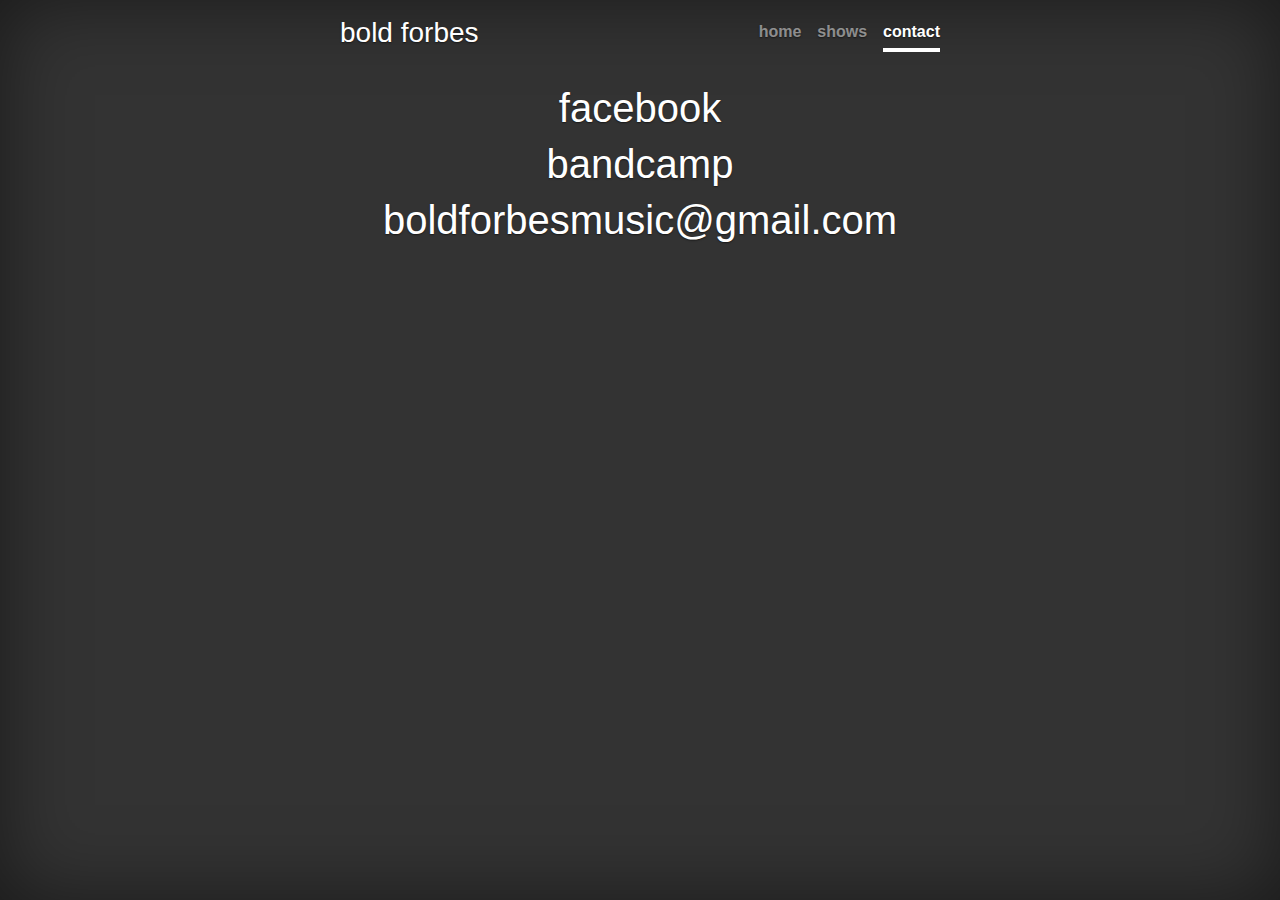
==== contact.html @ 920db425 "more changes" ====
<!doctype html>
<html lang="en">
  <head>
    <meta charset="utf-8">
    <meta name="viewport" content="width=device-width, initial-scale=1, shrink-to-fit=no">
    <meta name="description" content="">
    <meta name="author" content="">

    <title>Cover Template for Bootstrap</title>

    <!-- Bootstrap core CSS -->
    <link href="dist/css/bootstrap.min.css" rel="stylesheet">

    <!-- Custom styles for this template -->
    <link href="cover.css" rel="stylesheet">
  </head>

  <body class="text-center">

    <div class="cover-container d-flex h-100 p-3 mx-auto flex-column">
      <header class="masthead">
        <div class="inner">
          <h3 class="masthead-brand">bold forbes</h3>
          <nav class="nav nav-masthead justify-content-center">
            <a class="nav-link" href="index.html">home</a>
            <a class="nav-link" href="shows.html">shows</a>
            <a class="nav-link active" href="contact.html">contact</a>
          </nav>
        </div>
      </header>

      <main role="main" class="inner cover">
          <h1> <a class="cover-heading" href="https://www.facebook.com/BoldForbes/"> facebook </a> </h1>
          <h1> <a class="cover-heading" href="https://www.bandcamp.com/BoldForbes/"> bandcamp </a> </h1>
          <h1> <a class="cover-heading"> boldforbesmusic@gmail.com </a> </h1>
      </main>

      <footer class="mastfoot mt-auto">
        <iframe style="border: 0; width: 600px; height: 120px;" src="https://bandcamp.com/EmbeddedPlayer/album=522280016/size=large/bgcol=ffffff/linkcol=0687f5/tracklist=false/artwork=small/transparent=true/" seamless><a href="http://boldforbes.bandcamp.com/album/high-time">High Time by Bold Forbes</a></iframe>
      </footer>
    </div>


    <!-- Bootstrap core JavaScript
    ================================================== -->
    <!-- Placed at the end of the document so the pages load faster -->
    <script src="https://code.jquery.com/jquery-3.2.1.slim.min.js" integrity="sha384-KJ3o2DKtIkvYIK3UENzmM7KCkRr/rE9/Qpg6aAZGJwFDMVNA/GpGFF93hXpG5KkN" crossorigin="anonymous"></script>
    <script>window.jQuery || document.write('<script src="../../../../assets/js/vendor/jquery-slim.min.js"><\/script>')</script>
    <script src="assets/js/vendor/popper.min.js"></script>
    <script src="dist/js/bootstrap.min.js"></script>
  </body>
</html>
---- cover.css ----
/*
 * Globals
 */

/* Links */
a,
a:focus,
a:hover {
  color: #fff;
}

/* Custom default button */
.btn-secondary,
.btn-secondary:hover,
.btn-secondary:focus {
  color: #333;
  text-shadow: none; /* Prevent inheritance from `body` */
  background-color: #fff;
  border: .05rem solid #fff;
}


/*
 * Base structure
 */

html,
body {
  height: 100%;
  background-color: #333;
}

body {
  display: -ms-flexbox;
  display: -webkit-box;
  display: flex;
  -ms-flex-pack: center;
  -webkit-box-pack: center;
  justify-content: center;
  color: #fff;
  text-shadow: 0 .05rem .1rem rgba(0, 0, 0, .5);
  box-shadow: inset 0 0 5rem rgba(0, 0, 0, .5);
  background-image: url('images/bf_photo.jpeg');
  background-size: cover;
}

.cover-container {
  max-width: 42em;
}


/*
 * Header
 */
.masthead {
  margin-bottom: 2rem;
}

.masthead-brand {
  margin-bottom: 0;
}

.nav-masthead .nav-link {
  padding: .25rem 0;
  font-weight: 700;
  color: rgba(255, 255, 255, .5);
  background-color: transparent;
  border-bottom: .25rem solid transparent;
}

.nav-masthead .nav-link:hover,
.nav-masthead .nav-link:focus {
  border-bottom-color: rgba(255, 255, 255, .25);
}

.nav-masthead .nav-link + .nav-link {
  margin-left: 1rem;
}

.nav-masthead .active {
  color: #fff;
  border-bottom-color: #fff;
}

@media (min-width: 48em) {
  .masthead-brand {
    float: left;
  }
  .nav-masthead {
    float: right;
  }
}

.shows {
  position: static;
}

.album-text {
  color: #C14C23;
  text-shadow: 0 .05rem .1rem rgba(0, 0, 0, .5);
}


/*
 * Cover
 */
.cover {
  padding: 0 1.5rem;
}
.cover .btn-lg {
  padding: .75rem 1.25rem;
  font-weight: 700;
}


/*
 * Footer
 */
.mastfoot {
  color: rgba(255, 255, 255, .5);
}
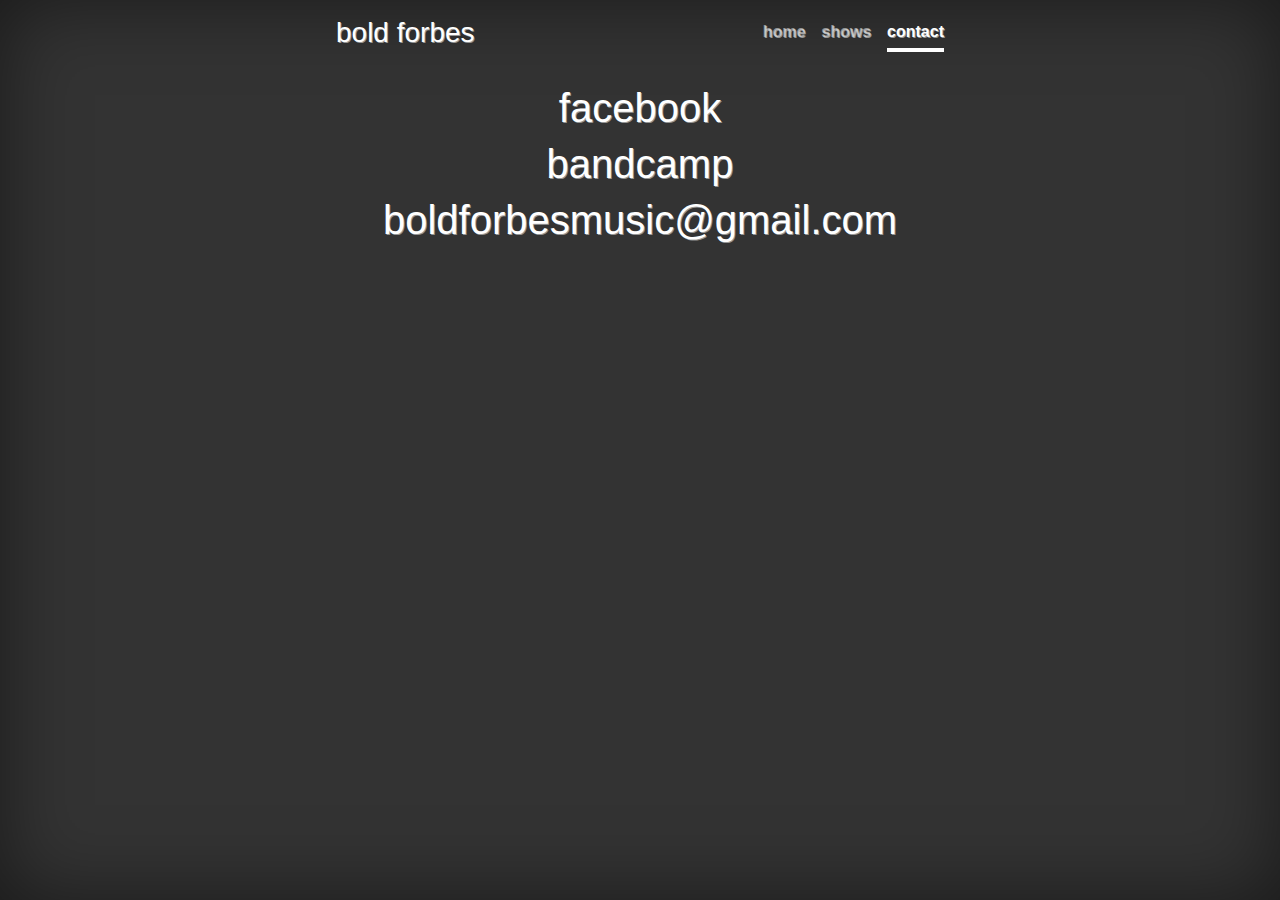
==== commit a7dcb207: "updates with album" ====
--- a/contact.html
+++ b/contact.html
@@ -6,7 +6,7 @@
     <meta name="description" content="">
     <meta name="author" content="">
 
-    <title>Cover Template for Bootstrap</title>
+    <title>contact</title>
 
     <!-- Bootstrap core CSS -->
     <link href="dist/css/bootstrap.min.css" rel="stylesheet">
@@ -36,7 +36,6 @@
       </main>
 
       <footer class="mastfoot mt-auto">
-        <iframe style="border: 0; width: 600px; height: 120px;" src="https://bandcamp.com/EmbeddedPlayer/album=522280016/size=large/bgcol=ffffff/linkcol=0687f5/tracklist=false/artwork=small/transparent=true/" seamless><a href="http://boldforbes.bandcamp.com/album/high-time">High Time by Bold Forbes</a></iframe>
       </footer>
     </div>
 
--- a/cover.css
+++ b/cover.css
@@ -38,7 +38,8 @@
   -webkit-box-pack: center;
   justify-content: center;
   color: #fff;
-  text-shadow: 0 .05rem .1rem rgba(0, 0, 0, .5);
+  /*text-shadow: 0 .05rem .1rem rgba(0, 0, 0, .5);*/
+  text-shadow: 1px 1px 0px rgba(150, 150, 150, 1);
   box-shadow: inset 0 0 5rem rgba(0, 0, 0, .5);
   background-image: url('images/bf_photo.jpeg');
   background-size: cover;
@@ -46,6 +47,8 @@
 
 .cover-container {
   max-width: 42em;
+  text-shadow: 1px 1px 0px rgba(150, 150, 150, 1);
+  width: 50%;
 }
 
 
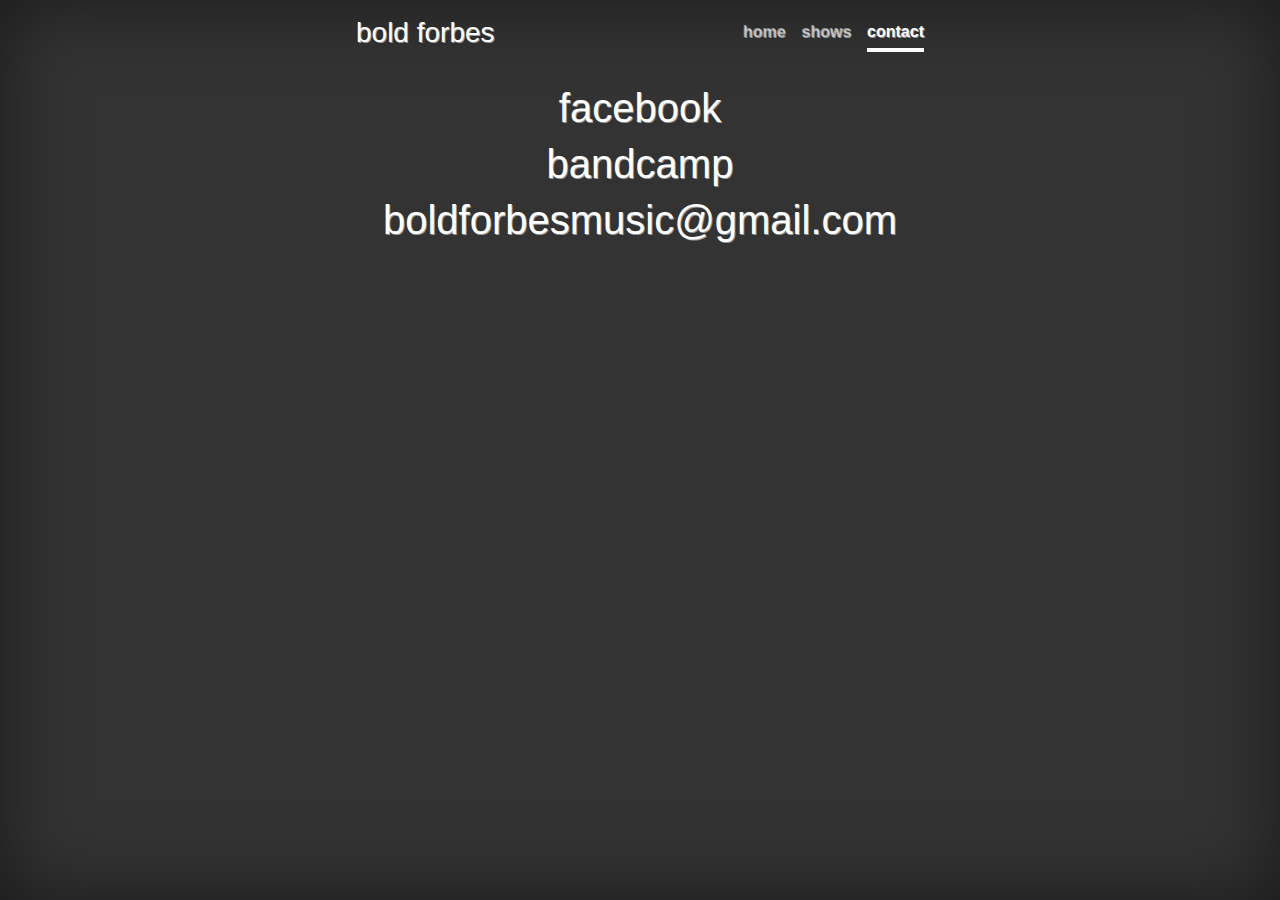
==== commit d69dc8ab: "viewport" ====
--- a/contact.html
+++ b/contact.html
@@ -5,6 +5,7 @@
     <meta name="viewport" content="width=device-width, initial-scale=1, shrink-to-fit=no">
     <meta name="description" content="">
     <meta name="author" content="">
+    <meta name="viewport" content="width=device-width, initial-scale=1.0">
 
     <title>contact</title>
 
--- a/cover.css
+++ b/cover.css
@@ -48,7 +48,8 @@
 .cover-container {
   max-width: 42em;
   text-shadow: 1px 1px 0px rgba(150, 150, 150, 1);
-  width: 50%;
+  width: 600px;
+  /*width: 100%;*/
 }
 
 
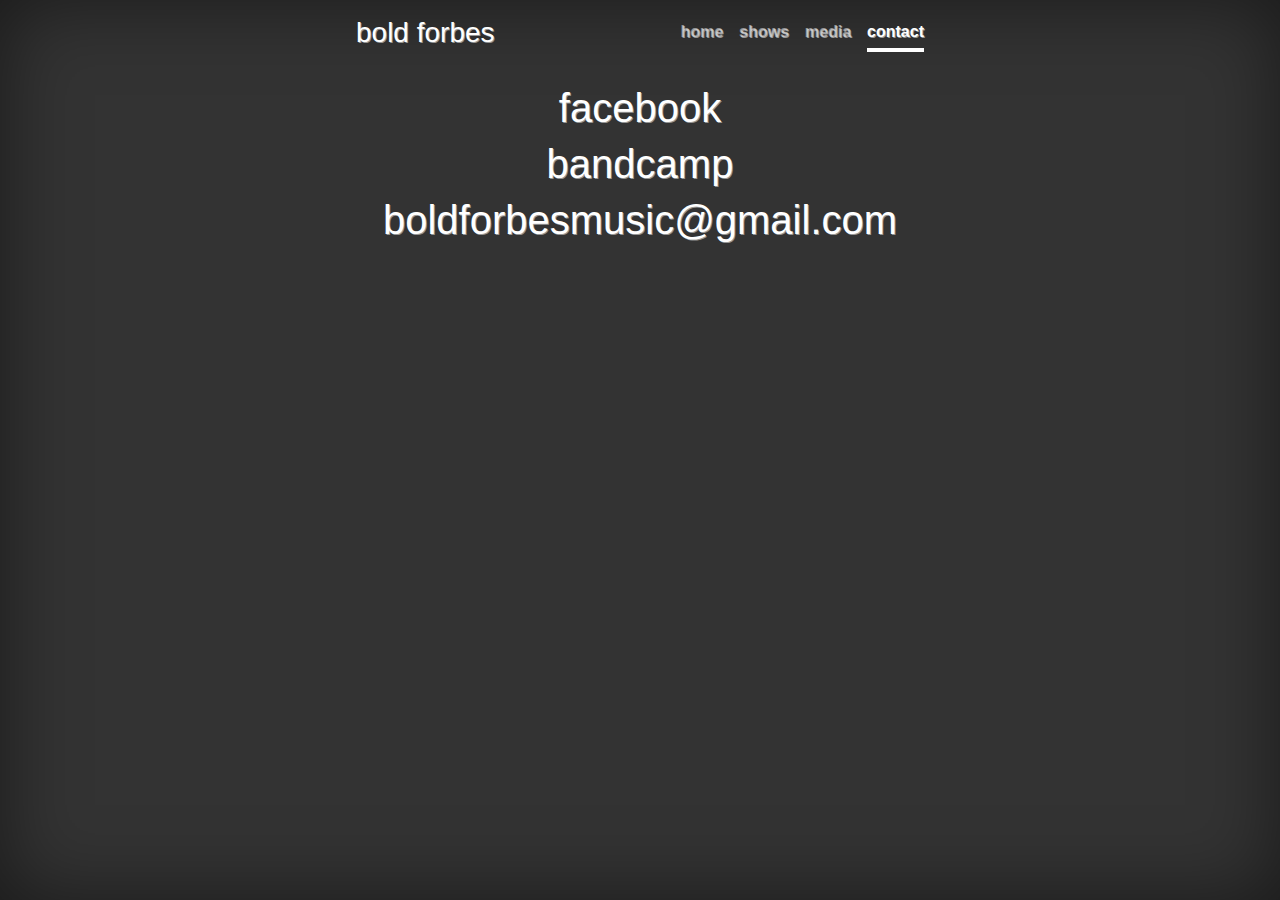
==== commit 9a6a2121: "reviews" ====
--- a/contact.html
+++ b/contact.html
@@ -25,6 +25,7 @@
           <nav class="nav nav-masthead justify-content-center">
             <a class="nav-link" href="index.html">home</a>
             <a class="nav-link" href="shows.html">shows</a>
+            <a class="nav-link" href="media.html">media</a>
             <a class="nav-link active" href="contact.html">contact</a>
           </nav>
         </div>
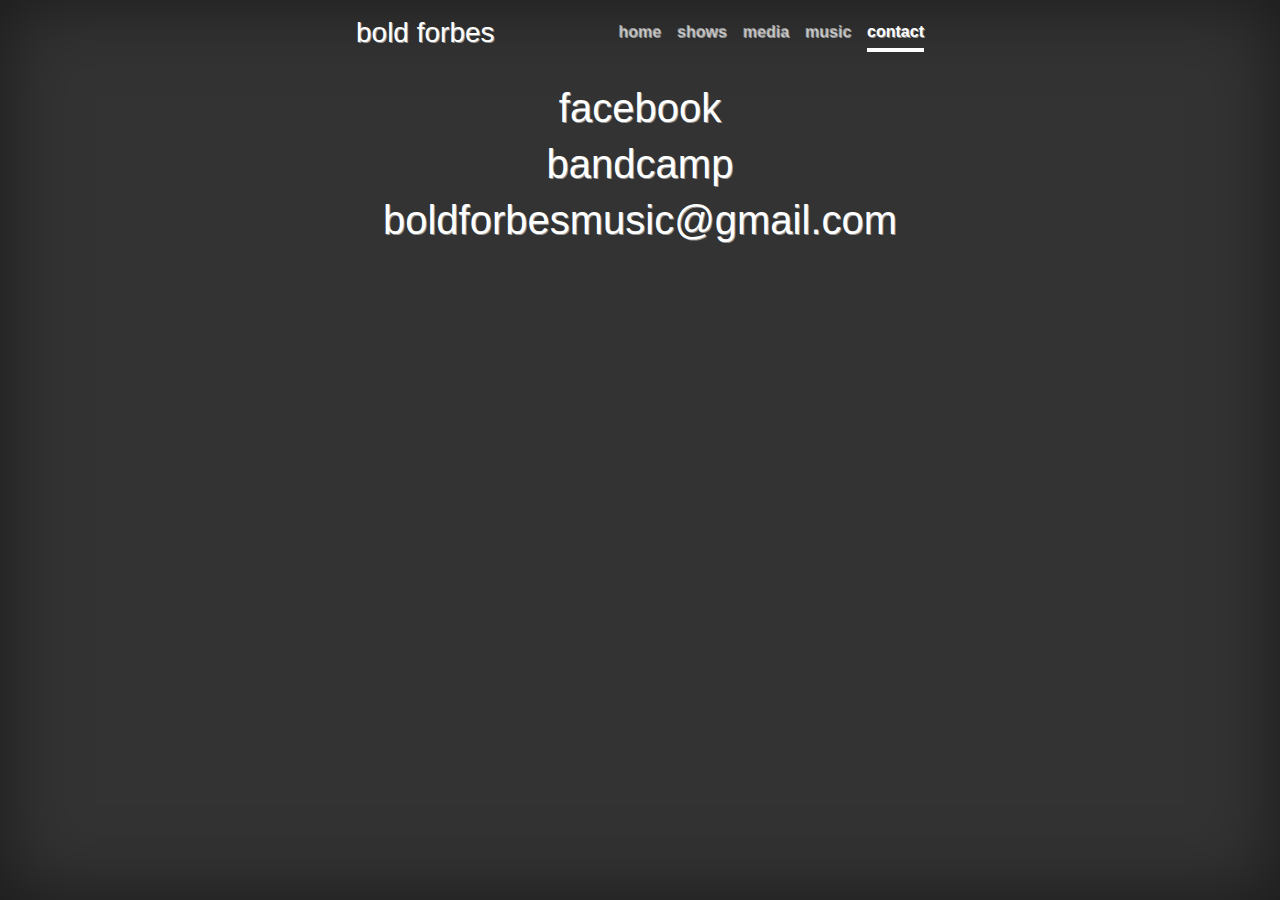
==== commit 7e723e26: "updates" ====
--- a/contact.html
+++ b/contact.html
@@ -26,6 +26,7 @@
             <a class="nav-link" href="index.html">home</a>
             <a class="nav-link" href="shows.html">shows</a>
             <a class="nav-link" href="media.html">media</a>
+            <a class="nav-link" href="music.html">music</a>
             <a class="nav-link active" href="contact.html">contact</a>
           </nav>
         </div>
